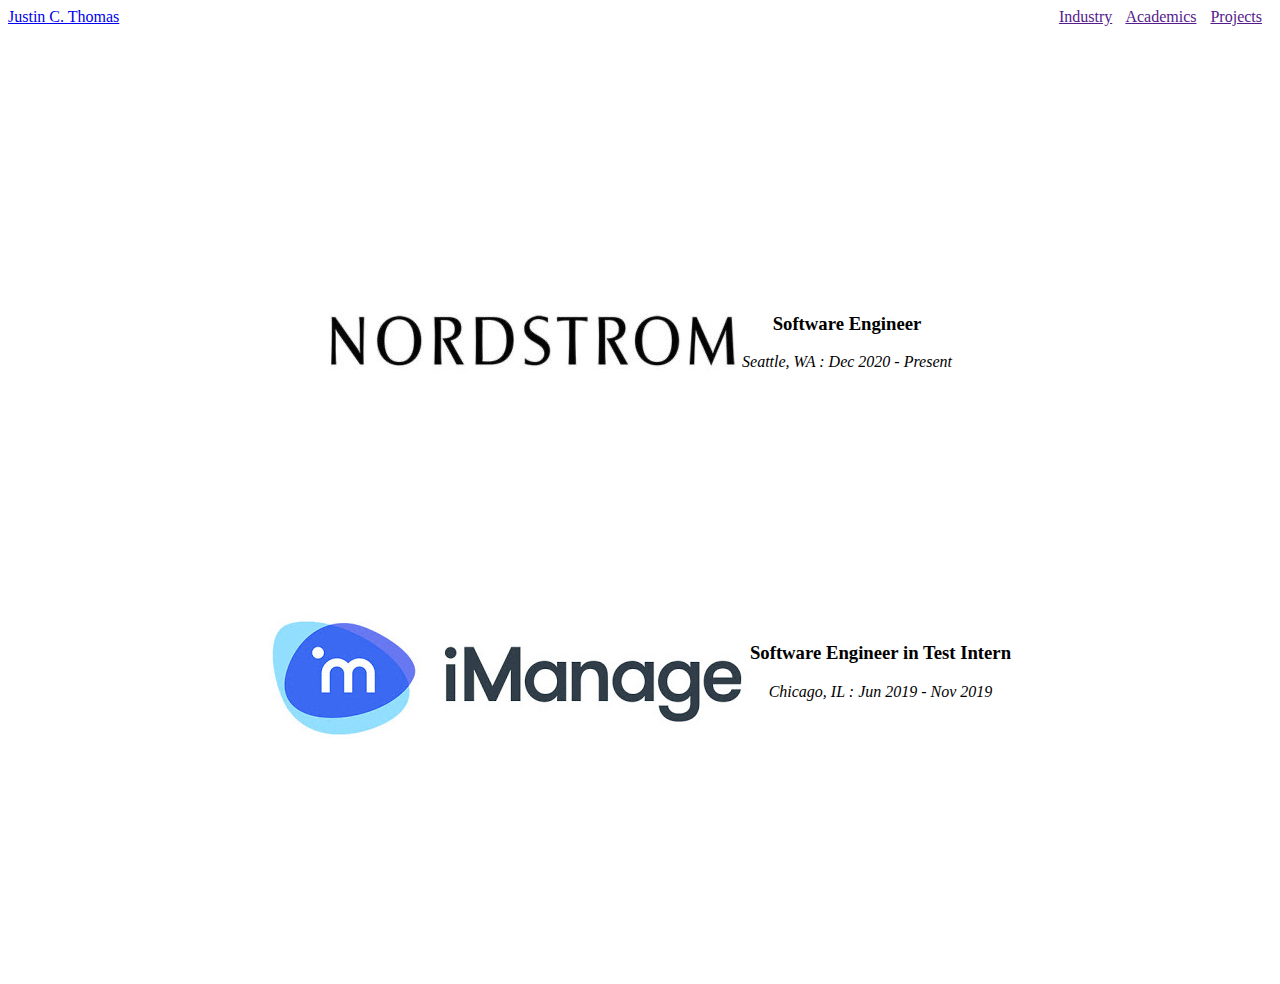
==== Industry/industry.html @ 2e9e91ca "separate into different pages" ====
<!doctype html>

<html lang="en">
<head>
  <meta charset="utf-8">
  <title>Justin C. Thomas</title>
  <link rel="icon" href="" type="image/icon type">      <!-- Insert logo here -->
  <link rel="stylesheet" type="text/css" href="./industry.css">
</head>

<body>
    <nav class="navbar-box">
        <div class="home-link-item">
          <a href="../index.html">Justin C. Thomas</a> 
        </div> 
        <div class="nav-link-box">
          <a href="" class="nav-link-item">Industry</a>
          <a href="" class="nav-link-item">Academics</a>
          <a href="" class="nav-link-item">Projects</a>
        </div>        
    </nav>
    <div class="industry-box">
      <div class="experience-box">
        <img id="nordstrom-logo" src="../Images/nordstrom-logo.jpg" alt="Nordstrom Logo">
        <div class="experience-text-box">
            <h3 class="jobtitle-text">Software Engineer</h3>
            <span class="it-text">Seattle, WA : Dec 2020 - Present</span>
            <!-- LOGOS HERE: React, Redux, HTML, CSS -->
        </div>
      </div>
      <div class="experience-box">
        <img id="imanage-logo" src="../Images/imanage-logo.jpg" alt="iManage Logo"> 
        <div class="experience-text-box">
            <h3 class="jobtitle-text imanage-jobtitle-text">Software Engineer in Test Intern</h3>
            <span class="it-text">Chicago, IL : Jun 2019 - Nov 2019</span>
            <!-- LOGOS HERE: Python -->
        </div>
      </div>
    </div>
</body>

</html>
---- Industry/industry.css ----
@charset "UTF-8";

/* Navbar */
.navbar-box{
    display: flex;
    justify-content: space-between;     /* Move home button and nav-items completely away from eachother */
    margin-bottom: 50px;
}
.nav-link-item{
    margin-right: 10px;                 /* space out navlinks w/n the box*/
}

.industry-box{
    height: 100vh;
    display: flex;
    flex-direction: column;
    justify-content: center;
    align-items: center;
    justify-content: space-evenly
}
.experience-box{
    display: flex;
    justify-content: space-around;
}
.experience-text-box{
    display: flex;
    flex-direction: column;
    align-items: center;
}

.jobtitle-text{
    margin-top: 0px;;
}
.imanage-jobtitle-text{
    margin-top: 30px;
}

.it-text{
    font-style: italic;
}
#nordstrom-logo{
    width: 414px;
    height: 63px;
}
#imanage-logo{
    width: 481px;
    height: 127px;
}
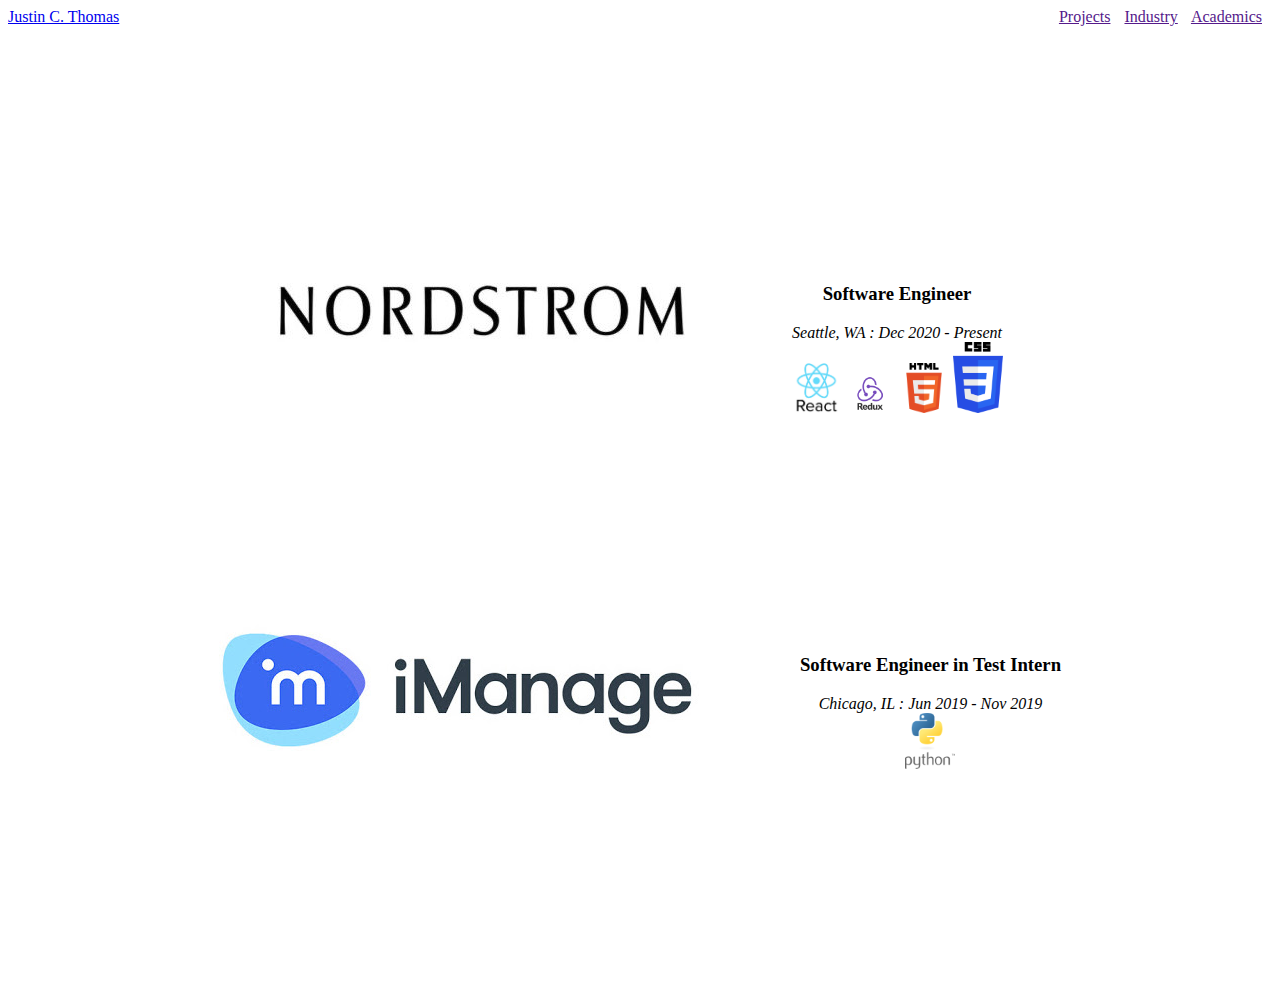
==== commit 99c15a96: "industry edits" ====
--- a/Industry/industry.html
+++ b/Industry/industry.html
@@ -14,9 +14,9 @@
           <a href="../index.html">Justin C. Thomas</a> 
         </div> 
         <div class="nav-link-box">
+          <a href="" class="nav-link-item">Projects</a>
           <a href="" class="nav-link-item">Industry</a>
           <a href="" class="nav-link-item">Academics</a>
-          <a href="" class="nav-link-item">Projects</a>
         </div>        
     </nav>
     <div class="industry-box">
@@ -25,15 +25,20 @@
         <div class="experience-text-box">
             <h3 class="jobtitle-text">Software Engineer</h3>
             <span class="it-text">Seattle, WA : Dec 2020 - Present</span>
-            <!-- LOGOS HERE: React, Redux, HTML, CSS -->
+            <div class="tech-logo-box">
+              <img class="tech-logo" src="../Images/react-logo.jpg" alt="React Logo">
+              <img class="tech-logo" src="../Images/redux-logo.png" alt="Redux Logo">
+              <img class="tech-logo" src="../Images/html-logo.png" alt="HTML Logo">
+              <img class="tech-logo" src="../Images/css-logo.png" alt="CSS Logo">
+            </div>
         </div>
       </div>
       <div class="experience-box">
         <img id="imanage-logo" src="../Images/imanage-logo.jpg" alt="iManage Logo"> 
         <div class="experience-text-box">
             <h3 class="jobtitle-text imanage-jobtitle-text">Software Engineer in Test Intern</h3>
-            <span class="it-text">Chicago, IL : Jun 2019 - Nov 2019</span>
-            <!-- LOGOS HERE: Python -->
+            <span class="it-text">Chicago, IL : Jun 2019 - Nov 2019</span>  
+            <img class="tech-logo" src="../Images/python-logo.png" alt="Python Logo">
         </div>
       </div>
     </div>
--- a/Industry/industry.css
+++ b/Industry/industry.css
@@ -26,6 +26,7 @@
     display: flex;
     flex-direction: column;
     align-items: center;
+    margin-left: 100px;
 }
 
 .jobtitle-text{
@@ -45,4 +46,8 @@
 #imanage-logo{
     width: 481px;
     height: 127px;
+}
+.tech-logo{
+    width: 50px;
+    height: auto;
 }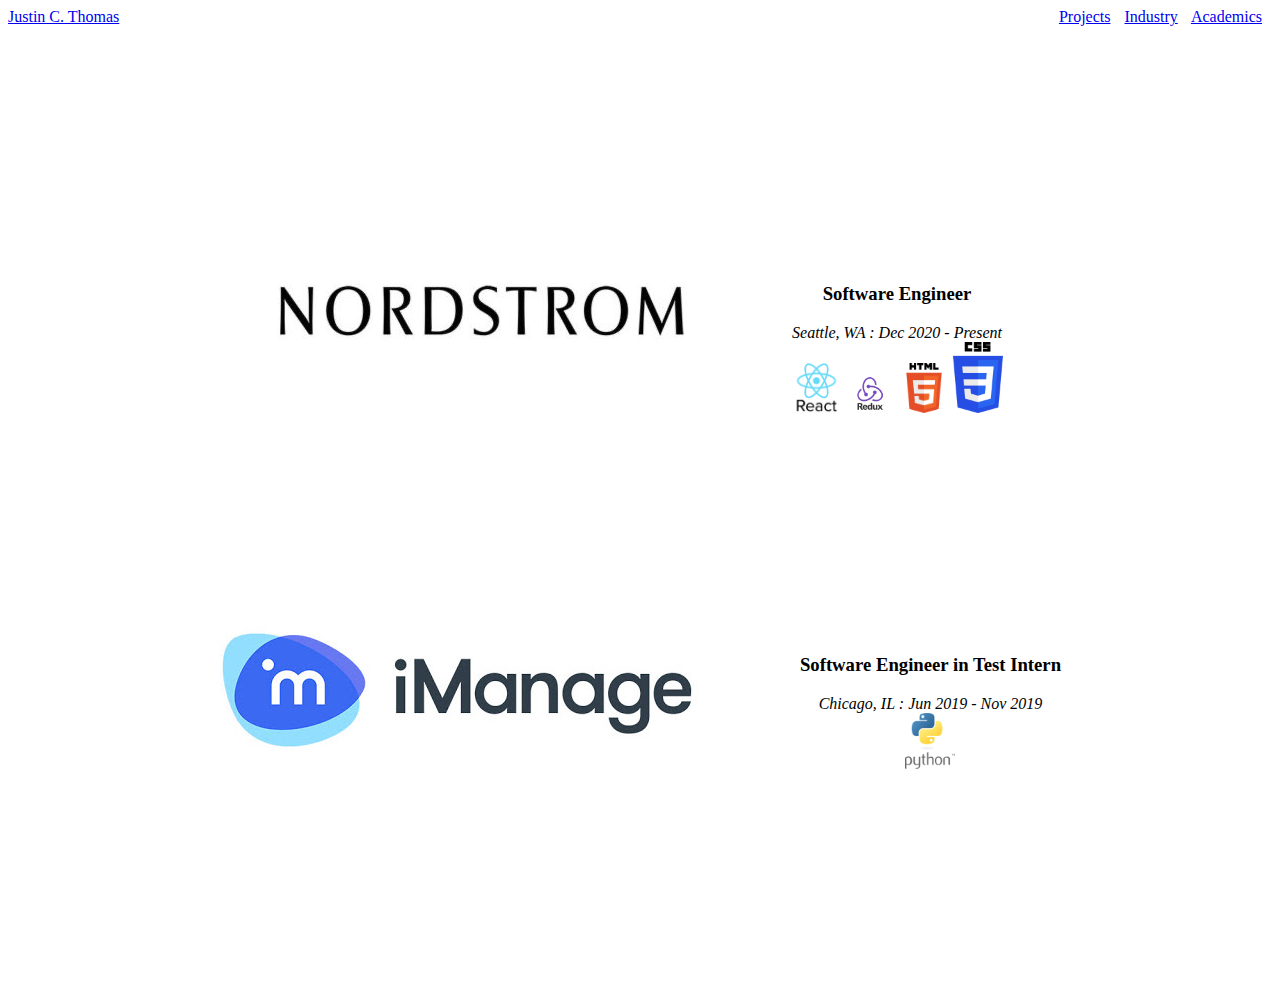
==== commit 41b9553b: "ported over academics" ====
--- a/Industry/industry.html
+++ b/Industry/industry.html
@@ -14,9 +14,9 @@
           <a href="../index.html">Justin C. Thomas</a> 
         </div> 
         <div class="nav-link-box">
-          <a href="" class="nav-link-item">Projects</a>
-          <a href="" class="nav-link-item">Industry</a>
-          <a href="" class="nav-link-item">Academics</a>
+          <a href="../Projects/projects.html" class="nav-link-item">Projects</a>
+          <a href="../Industry/industry.html" class="nav-link-item">Industry</a>
+          <a href="../Academics/academics.html" class="nav-link-item">Academics</a>
         </div>        
     </nav>
     <div class="industry-box">
--- a/Industry/industry.css
+++ b/Industry/industry.css
@@ -30,7 +30,7 @@
 }
 
 .jobtitle-text{
-    margin-top: 0px;;
+    margin-top: 0px;
 }
 .imanage-jobtitle-text{
     margin-top: 30px;
@@ -47,6 +47,10 @@
     width: 481px;
     height: 127px;
 }
+#uic-logo{
+    width: 250px;
+    height: auto;
+}
 .tech-logo{
     width: 50px;
     height: auto;
